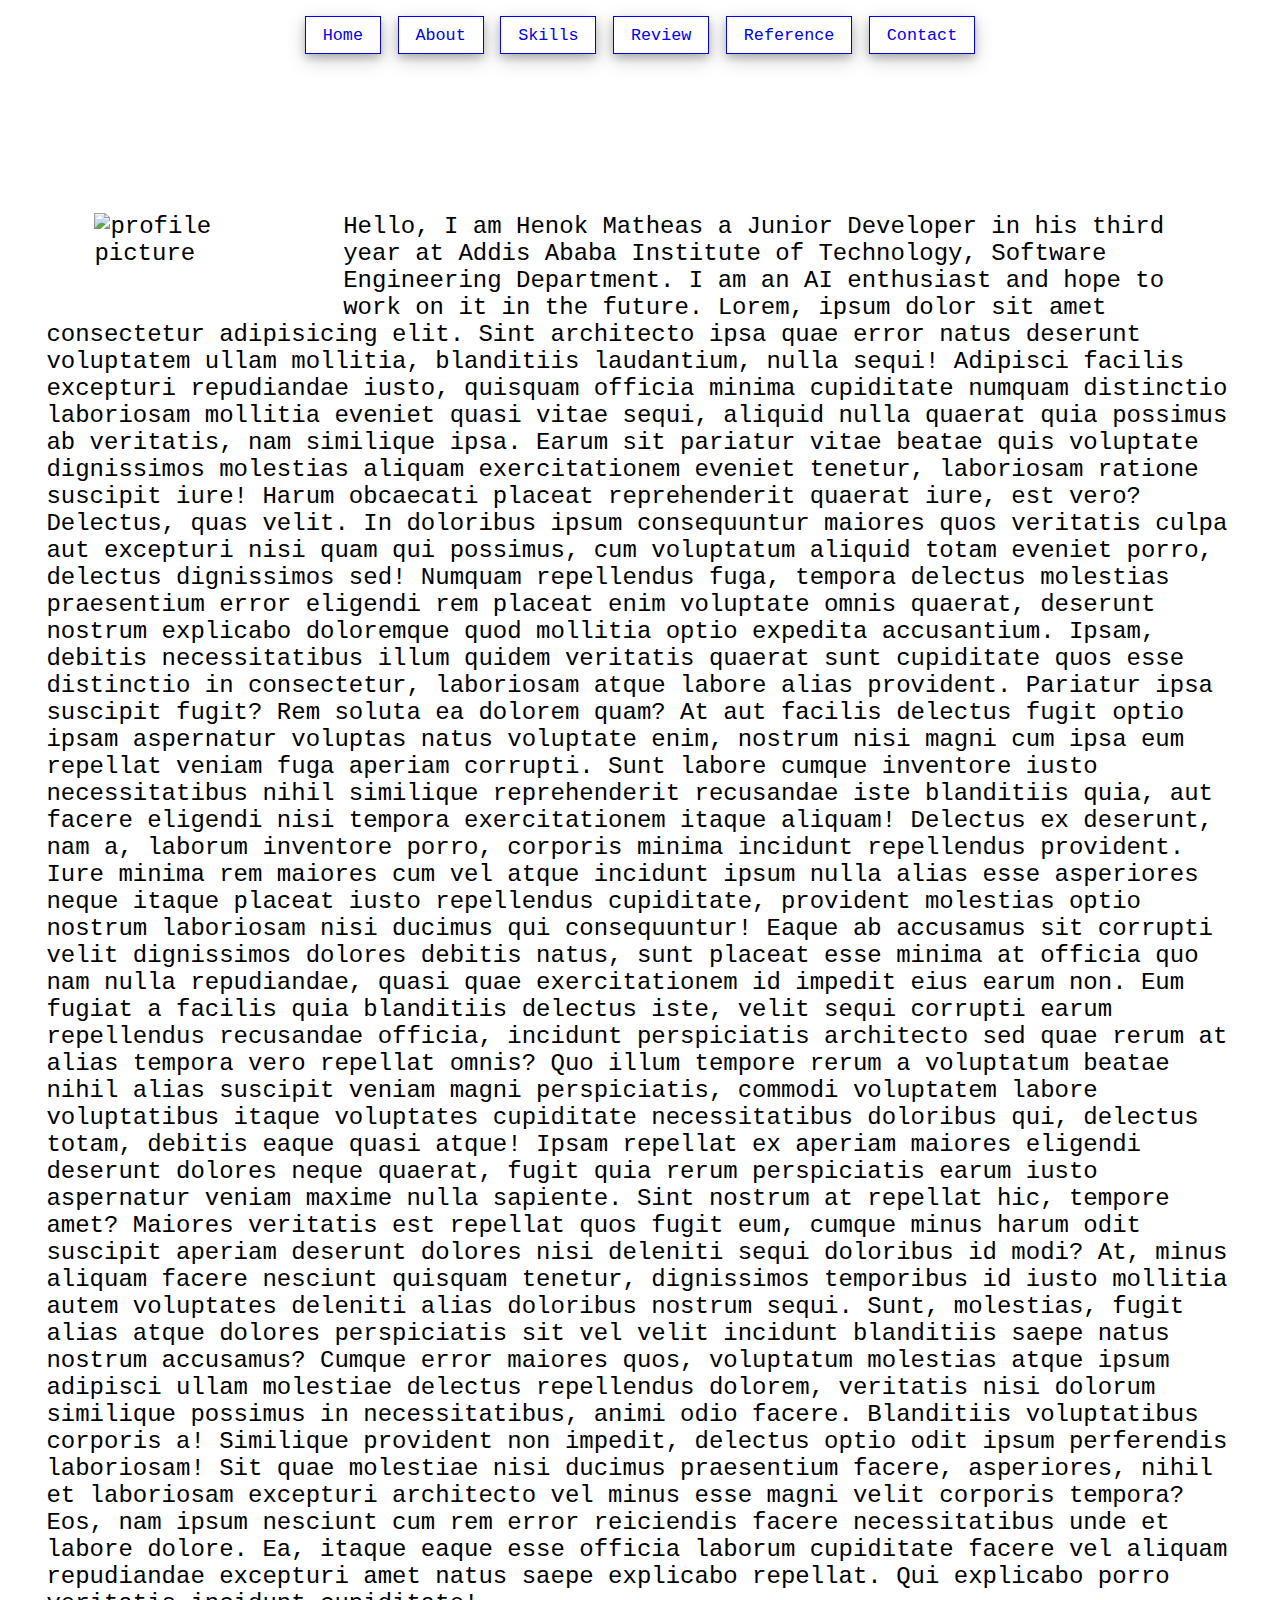
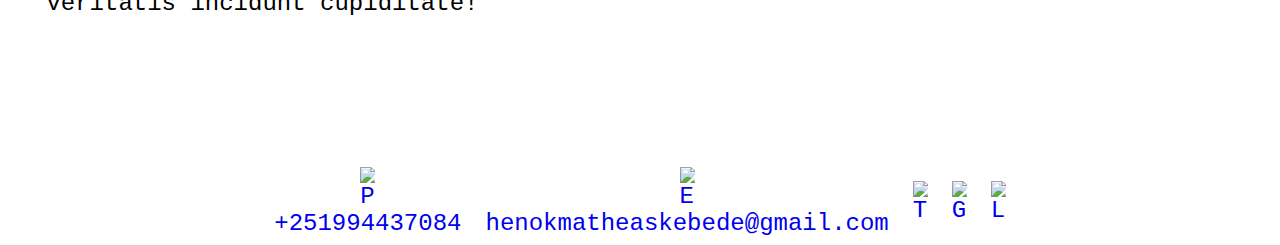
==== html/about.html @ 125ae05f "correct file organization~" ====
<!DOCTYPE html>
<html lang="en">

<head>
  <link rel="stylesheet" href="../styles/style.css" />
  <meta charset="UTF-8" />
  <meta http-equiv="X-UA-Compatible" content="IE=edge" />
  <meta name="viewport" content="width=device-width, initial-scale=1.0" />
  <title>Document</title>
</head>

<body>
  <header>
    <nav>
      <a href="../index.html">Home</a>
      <a href="about.html">About</a>
      <a href="skills.html">Skills</a>
      <a href="review.html">Review</a>
      <a href="reference.html">Reference</a>
      <a href="contact.html">Contact</a>
    </nav>
  </header>

  <main>
    <p>
      <img class='profile-img' src="images/photo.jpg" alt="profile picture" />Hello, I am Henok Matheas a Junior
      Developer in his
      third year at Addis Ababa Institute of Technology, Software Engineering Department.
      I am an AI enthusiast and hope to work on it in the future.

      Lorem, ipsum dolor
      sit amet consectetur adipisicing elit. Sint architecto ipsa quae error
      natus deserunt voluptatem ullam mollitia, blanditiis laudantium, nulla
      sequi! Adipisci facilis excepturi repudiandae iusto, quisquam officia
      minima cupiditate numquam distinctio laboriosam mollitia eveniet quasi
      vitae sequi, aliquid nulla quaerat quia possimus ab veritatis, nam
      similique ipsa. Earum sit pariatur vitae beatae quis voluptate
      dignissimos molestias aliquam exercitationem eveniet tenetur, laboriosam
      ratione suscipit iure! Harum obcaecati placeat reprehenderit quaerat
      iure, est vero? Delectus, quas velit. In doloribus ipsum consequuntur
      maiores quos veritatis culpa aut excepturi nisi quam qui possimus, cum
      voluptatum aliquid totam eveniet porro, delectus dignissimos sed!
      Numquam repellendus fuga, tempora delectus molestias praesentium error
      eligendi rem placeat enim voluptate omnis quaerat, deserunt nostrum
      explicabo doloremque quod mollitia optio expedita accusantium. Ipsam,
      debitis necessitatibus illum quidem veritatis quaerat sunt cupiditate
      quos esse distinctio in consectetur, laboriosam atque labore alias
      provident. Pariatur ipsa suscipit fugit? Rem soluta ea dolorem quam? At
      aut facilis delectus fugit optio ipsam aspernatur voluptas natus
      voluptate enim, nostrum nisi magni cum ipsa eum repellat veniam fuga
      aperiam corrupti. Sunt labore cumque inventore iusto necessitatibus
      nihil similique reprehenderit recusandae iste blanditiis quia, aut
      facere eligendi nisi tempora exercitationem itaque aliquam! Delectus ex
      deserunt, nam a, laborum inventore porro, corporis minima incidunt
      repellendus provident. Iure minima rem maiores cum vel atque incidunt
      ipsum nulla alias esse asperiores neque itaque placeat iusto repellendus
      cupiditate, provident molestias optio nostrum laboriosam nisi ducimus
      qui consequuntur! Eaque ab accusamus sit corrupti velit dignissimos
      dolores debitis natus, sunt placeat esse minima at officia quo nam nulla
      repudiandae, quasi quae exercitationem id impedit eius earum non. Eum
      fugiat a facilis quia blanditiis delectus iste, velit sequi corrupti
      earum repellendus recusandae officia, incidunt perspiciatis architecto
      sed quae rerum at alias tempora vero repellat omnis? Quo illum tempore
      rerum a voluptatum beatae nihil alias suscipit veniam magni
      perspiciatis, commodi voluptatem labore voluptatibus itaque voluptates
      cupiditate necessitatibus doloribus qui, delectus totam, debitis eaque
      quasi atque! Ipsam repellat ex aperiam maiores eligendi deserunt dolores
      neque quaerat, fugit quia rerum perspiciatis earum iusto aspernatur
      veniam maxime nulla sapiente. Sint nostrum at repellat hic, tempore
      amet? Maiores veritatis est repellat quos fugit eum, cumque minus harum
      odit suscipit aperiam deserunt dolores nisi deleniti sequi doloribus id
      modi? At, minus aliquam facere nesciunt quisquam tenetur, dignissimos
      temporibus id iusto mollitia autem voluptates deleniti alias doloribus
      nostrum sequi. Sunt, molestias, fugit alias atque dolores perspiciatis
      sit vel velit incidunt blanditiis saepe natus nostrum accusamus? Cumque
      error maiores quos, voluptatum molestias atque ipsum adipisci ullam
      molestiae delectus repellendus dolorem, veritatis nisi dolorum similique
      possimus in necessitatibus, animi odio facere. Blanditiis voluptatibus
      corporis a! Similique provident non impedit, delectus optio odit ipsum
      perferendis laboriosam! Sit quae molestiae nisi ducimus praesentium
      facere, asperiores, nihil et laboriosam excepturi architecto vel minus
      esse magni velit corporis tempora? Eos, nam ipsum nesciunt cum rem error
      reiciendis facere necessitatibus unde et labore dolore. Ea, itaque eaque
      esse officia laborum cupiditate facere vel aliquam repudiandae excepturi
      amet natus saepe explicabo repellat. Qui explicabo porro veritatis
      incidunt cupiditate!
    </p>
  </main>

  <footer>
    <a href="tel:+251994437084"><img src="images/icons/phone-solid.svg" alt="Phone">
      <div>+251994437084</div>
    </a>
    <a href="mailto:henokmatheaskebede@gmail.com"><img src="images/icons/envelope-solid.svg" alt="Email">
      <div>henokmatheaskebede@gmail.com</div>
    </a>
    <div class="footer-icons">
      <a href="https://t.me/DE_LA_MEH"><img class="footer-img" src="images/icons/telegram-brands.svg"
          alt="Telegram"></a>
      <a href="https://github.com/Henok-Matheas"><img class="footer-img" src="images/icons/github-brands.svg"
          alt="Github"></a>
      <a href="https://www.linkedin.com/in/henok-matheas-b18013210/"><img class="footer-img"
          src="images/icons/linkedin-brands.svg" alt="Linkedin"></a>
    </div>
  </footer>
</body>

</html>
---- styles/style.css ----
/* Shared css */
html {
  box-sizing: border-box;

  font-size: 1.5rem;
}

* {
  box-sizing: border-box;
  font-family: "Courier New", Courier, monospace;
  font-size: inherit;
}

body {
  /* background: url(../images/image9.png); */
  display: grid;
  grid-template-columns: auto;
}

ul {
  list-style: none;
}

a {
  text-decoration: none;
  /* display: inline-block; */
}

/* end of shared css */

/* Header css */
header {
  position: sticky;
  top: 0;
  background-color: white;
}

nav {
  /* overflow: hidden; */
  margin: auto;
  display: flex;
  flex-flow: row wrap;
  justify-content: center;
}

nav a {
  font-size: 0.7rem;
  border: 1px solid;
  box-shadow: 0 4px 8px 0 rgba(0, 0, 0, 0.2), 0 6px 20px 0 rgba(0, 0, 0, 0.19);
  margin: 0.5em;
  padding: 0.5em 1em;
  height: auto;
  transition-property: border;
  transition-property: box-shadow;
}

nav a:hover {
  color: rgb(28, 97, 28);
  border: none;
  align-self: end;
}

nav a:active {
  color: green;
  border: none;
  box-shadow: none;
}

/* header css end */

/* main css */
main {
  margin: 10% 3vw;
  display: flex;
  flex-direction: row;
  flex-wrap: wrap;
  justify-content: space-evenly;
}

.home-main {
  background-image: url("../images/Programmer-bro.svg");
  background-repeat: no-repeat;
  background-position: center;
  margin: 10% 3vw;
  flex-direction: row;
  flex-wrap: wrap;
  justify-content: space-between;
  align-items: center;
}

.home-main h1::before {
  content: "";
  color: green;
  font-size: 2em;
  animation: opening-tags 10s both step-start infinite;
}
@keyframes opening-tags {
  0% {
    content: "{";
  }
  25% {
    content: "<";
  }
  50% {
    content: "(";
  }
  75% {
    content: "//";
  }
  100% {
    content: "{";
  }
}

.home-main h1::after {
  content: "";
  color: green;
  font-size: 2em;
  animation: closing-tags 10s both step-start infinite;
}
@keyframes closing-tags {
  0% {
    content: "}";
  }
  25% {
    content: ">";
  }
  50% {
    content: ")";
  }
  75% {
    content: "//";
  }
  100% {
    content: "}";
  }
}

.profile-img {
  padding: 0 2em 2em;
  max-width: 25%;
  height: auto;
  float: left;
  transition-property: max-width;
  transition-property: all;
  /* transition-property: ; */
  transition-timing-function: ease-in-out;
  transition-duration: 1s;
}

.profile-img:hover {
  max-width: 30%;
  transform: rotate(-4deg);
  height: auto;
}

.list-header {
  font-size: 1.5em;
}

.languages li {
  margin: 10px 0;
}

.languages ul li {
  display: flex;
  flex-flow: row wrap;
  justify-content: space-between;
  align-items: center;
  margin: 10px 5px;
}

.progress {
  margin: 0 2vw;
  background: rgba(107, 107, 107, 0.5);
  justify-content: flex-start;
  border-radius: 3vw;
  align-items: center;
  padding: 0 5px;
  display: flex;
  height: 1em;
  width: 25vw;
}

.progress-value {
  box-shadow: 0 10px 40px -10px rgba(0, 0, 0, 0.2);
  border-radius: 3vw;
  background: rgb(55, 55, 206);
  height: 15px;
  width: 0;
}
#html {
  animation: html 3s normal forwards;
}

#css {
  animation: css 3s normal forwards;
}
#js {
  animation: js 3s normal forwards;
}
#java {
  animation: java 3s normal forwards;
}
#python {
  animation: python 3s normal forwards;
}
#cpp {
  animation: cpp 3s normal forwards;
}
#dart {
  animation: dart 3s normal forwards;
}

#django {
  animation: django 3s normal forwards;
}

#flutter {
  animation: flutter 3s normal forwards;
}

#react {
  animation: react 3s normal forwards;
}

@keyframes html {
  0% {
    width: 0;
  }
  100% {
    width: 80%;
  }
}

@keyframes css {
  0% {
    width: 0;
  }
  100% {
    width: 60%;
  }
}

@keyframes js {
  0% {
    width: 0;
  }
  100% {
    width: 40%;
  }
}

@keyframes java {
  0% {
    width: 0;
  }
  100% {
    width: 55%;
  }
}

@keyframes python {
  0% {
    width: 0;
  }
  100% {
    width: 90%;
  }
}

@keyframes cpp {
  0% {
    width: 0;
  }
  100% {
    width: 15%;
  }
}

@keyframes dart {
  0% {
    width: 0;
  }
  100% {
    width: 10%;
  }
}

@keyframes django {
  0% {
    width: 0;
  }
  100% {
    width: 40%;
  }
}

@keyframes flutter {
  0% {
    width: 0;
  }
  100% {
    width: 10%;
  }
}

@keyframes react {
  0% {
    width: 0;
  }
  100% {
    width: 20%;
  }
}

.slider {
  display: flex;
  flex-direction: row;
  flex-wrap: wrap;
  justify-content: space-around;
  align-items: center;
}

.slider div {
  border: 1px solid;
  max-width: 200px;
  box-shadow: none;
}

.slider div img {
  max-width: 200px;
  box-shadow: none;
}

/* main css end */

/* footer css */
footer a img {
  width: 15px;
  height: auto;
  justify-self: center;
}

footer {
  margin: 0 3vw;
  display: flex;
  flex-flow: row wrap;
  justify-content: center;
  /* align-items: c; */
}

footer a {
  display: grid;
  grid-template-columns: auto;
  margin: 0 0.5em;
  align-items: center;
}

.footer-icons {
  display: grid;
  grid-template-columns: 1fr 1fr 1fr;
}

/* footer css end */
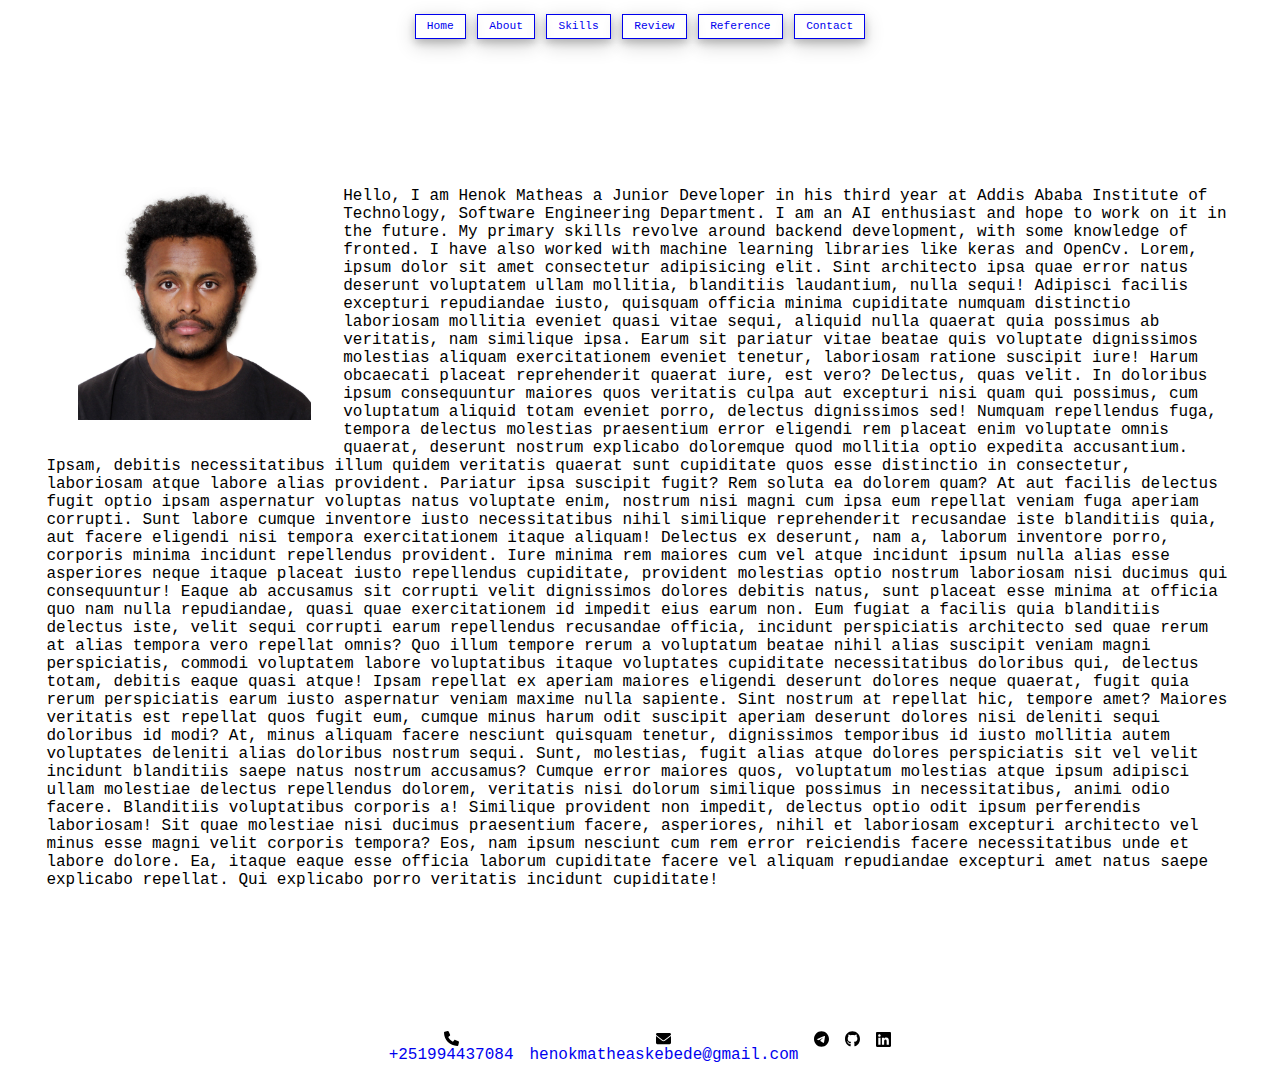
==== commit ed676a2d: "font-size css removed" ====
--- a/html/about.html
+++ b/html/about.html
@@ -23,10 +23,12 @@
 
   <main>
     <p>
-      <img class='profile-img' src="images/photo.jpg" alt="profile picture" />Hello, I am Henok Matheas a Junior
+      <img class='profile-img' src="../images/photo.jpg" alt="profile picture" />Hello, I am Henok Matheas a Junior
       Developer in his
       third year at Addis Ababa Institute of Technology, Software Engineering Department.
-      I am an AI enthusiast and hope to work on it in the future.
+      I am an AI enthusiast and hope to work on it in the future. My primary skills revolve around backend development,
+      with some knowledge of fronted. I have also worked with machine learning libraries like keras and OpenCv.
+
 
       Lorem, ipsum dolor
       sit amet consectetur adipisicing elit. Sint architecto ipsa quae error
@@ -88,19 +90,19 @@
   </main>
 
   <footer>
-    <a href="tel:+251994437084"><img src="images/icons/phone-solid.svg" alt="Phone">
+    <a href="tel:+251994437084"><img src="../images/icons/phone-solid.svg" alt="Phone">
       <div>+251994437084</div>
     </a>
-    <a href="mailto:henokmatheaskebede@gmail.com"><img src="images/icons/envelope-solid.svg" alt="Email">
+    <a href="mailto:henokmatheaskebede@gmail.com"><img src="../images/icons/envelope-solid.svg" alt="Email">
       <div>henokmatheaskebede@gmail.com</div>
     </a>
     <div class="footer-icons">
-      <a href="https://t.me/DE_LA_MEH"><img class="footer-img" src="images/icons/telegram-brands.svg"
+      <a href="https://t.me/DE_LA_MEH"><img class="footer-img" src="../images/icons/telegram-brands.svg"
           alt="Telegram"></a>
-      <a href="https://github.com/Henok-Matheas"><img class="footer-img" src="images/icons/github-brands.svg"
+      <a href="https://github.com/Henok-Matheas"><img class="footer-img" src="../images/icons/github-brands.svg"
           alt="Github"></a>
       <a href="https://www.linkedin.com/in/henok-matheas-b18013210/"><img class="footer-img"
-          src="images/icons/linkedin-brands.svg" alt="Linkedin"></a>
+          src="../images/icons/linkedin-brands.svg" alt="Linkedin"></a>
     </div>
   </footer>
 </body>
--- a/styles/style.css
+++ b/styles/style.css
@@ -1,8 +1,6 @@
 /* Shared css */
 html {
   box-sizing: border-box;
-
-  font-size: 1.5rem;
 }
 
 * {
@@ -12,7 +10,6 @@
 }
 
 body {
-  /* background: url(../images/image9.png); */
   display: grid;
   grid-template-columns: auto;
 }
@@ -23,7 +20,6 @@
 
 a {
   text-decoration: none;
-  /* display: inline-block; */
 }
 
 /* end of shared css */
@@ -351,10 +347,15 @@
 }
 
 footer a {
-  display: grid;
-  grid-template-columns: auto;
+  display: flex;
+  flex-flow: column wrap;
   margin: 0 0.5em;
   align-items: center;
+}
+
+footer a div {
+  display: flex;
+  flex-flow: column wrap;
 }
 
 .footer-icons {
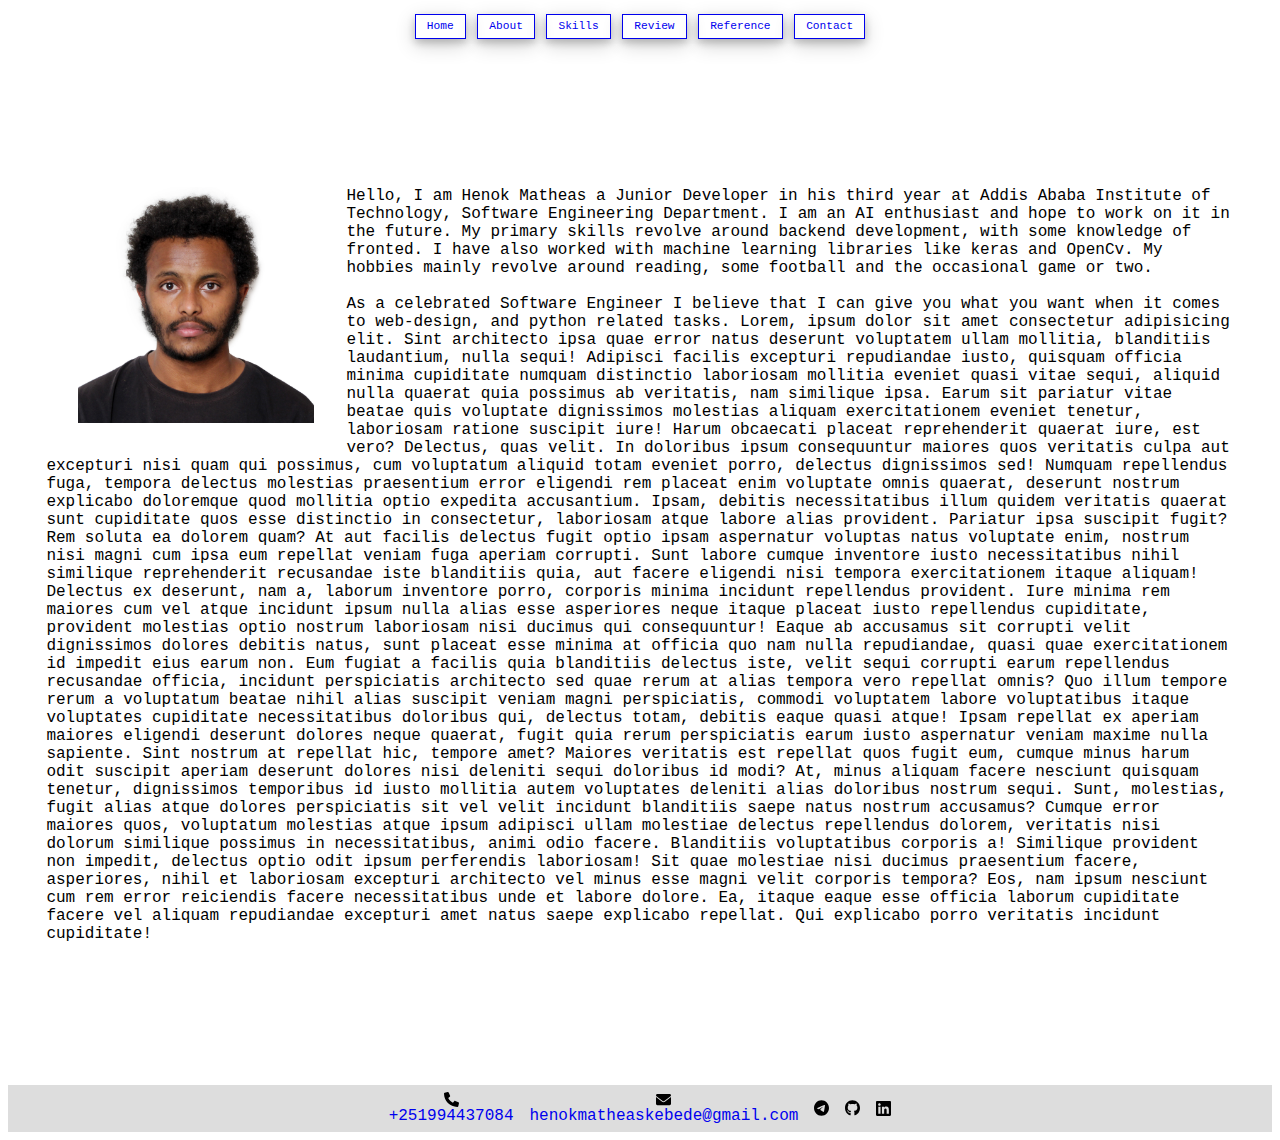
==== commit 3cf59351: "font size of tags in home-page changed" ====
--- a/html/about.html
+++ b/html/about.html
@@ -22,12 +22,15 @@
   </header>
 
   <main>
-    <p>
+    <p class="about-paragraph">
       <img class='profile-img' src="../images/photo.jpg" alt="profile picture" />Hello, I am Henok Matheas a Junior
       Developer in his
       third year at Addis Ababa Institute of Technology, Software Engineering Department.
       I am an AI enthusiast and hope to work on it in the future. My primary skills revolve around backend development,
       with some knowledge of fronted. I have also worked with machine learning libraries like keras and OpenCv.
+      My hobbies mainly revolve around reading, some football and the occasional game or two. <br><br>
+      As a celebrated Software Engineer I believe that I can give you what you want when it comes to web-design,
+      and python related tasks.
 
 
       Lorem, ipsum dolor
--- a/styles/style.css
+++ b/styles/style.css
@@ -1,6 +1,7 @@
 /* Shared css */
 html {
   box-sizing: border-box;
+  /* margin: 0px; */
 }
 
 * {
@@ -32,7 +33,6 @@
 }
 
 nav {
-  /* overflow: hidden; */
   margin: auto;
   display: flex;
   flex-flow: row wrap;
@@ -87,8 +87,8 @@
 .home-main h1::before {
   content: "";
   color: green;
-  font-size: 2em;
-  animation: opening-tags 10s both step-start infinite;
+  font-size: 1.2em;
+  animation: opening-tags 7s both step-start infinite;
 }
 @keyframes opening-tags {
   0% {
@@ -111,8 +111,8 @@
 .home-main h1::after {
   content: "";
   color: green;
-  font-size: 2em;
-  animation: closing-tags 10s both step-start infinite;
+  font-size: 1.2em;
+  animation: closing-tags 7s both step-start infinite;
 }
 @keyframes closing-tags {
   0% {
@@ -134,7 +134,7 @@
 
 .profile-img {
   padding: 0 2em 2em;
-  max-width: 25%;
+  max-width: 300px;
   height: auto;
   float: left;
   transition-property: max-width;
@@ -145,9 +145,32 @@
 }
 
 .profile-img:hover {
-  max-width: 30%;
+  max-width: 350px;
   transform: rotate(-4deg);
   height: auto;
+}
+
+@media screen and (max-width: 992px) {
+  .home-main {
+    background-image: none;
+  }
+  .profile-img {
+    max-width: 60vw;
+    float: none;
+    justify-self: center;
+    height: auto;
+    transition-property: max-width;
+    transition-property: all;
+    /* transition-property: ; */
+    transition-timing-function: ease-in-out;
+    transition-duration: 1s;
+  }
+
+  .profile-img:hover {
+    max-width: 65vw;
+    transform: rotate(-4deg);
+    height: auto;
+  }
 }
 
 .list-header {
@@ -172,6 +195,7 @@
   justify-content: flex-start;
   border-radius: 3vw;
   align-items: center;
+  position: relative;
   padding: 0 5px;
   display: flex;
   height: 1em;
@@ -182,7 +206,7 @@
   box-shadow: 0 10px 40px -10px rgba(0, 0, 0, 0.2);
   border-radius: 3vw;
   background: rgb(55, 55, 206);
-  height: 15px;
+  height: 0.6em;
   width: 0;
 }
 #html {
@@ -339,10 +363,15 @@
 }
 
 footer {
-  margin: 0 3vw;
+  background-color: #ddd;
   display: flex;
   flex-flow: row wrap;
   justify-content: center;
+  /* justify-self: center; */
+  align-items: center;
+  width: 100%;
+  margin: 0px;
+  padding: 7px 0;
   /* align-items: c; */
 }
 
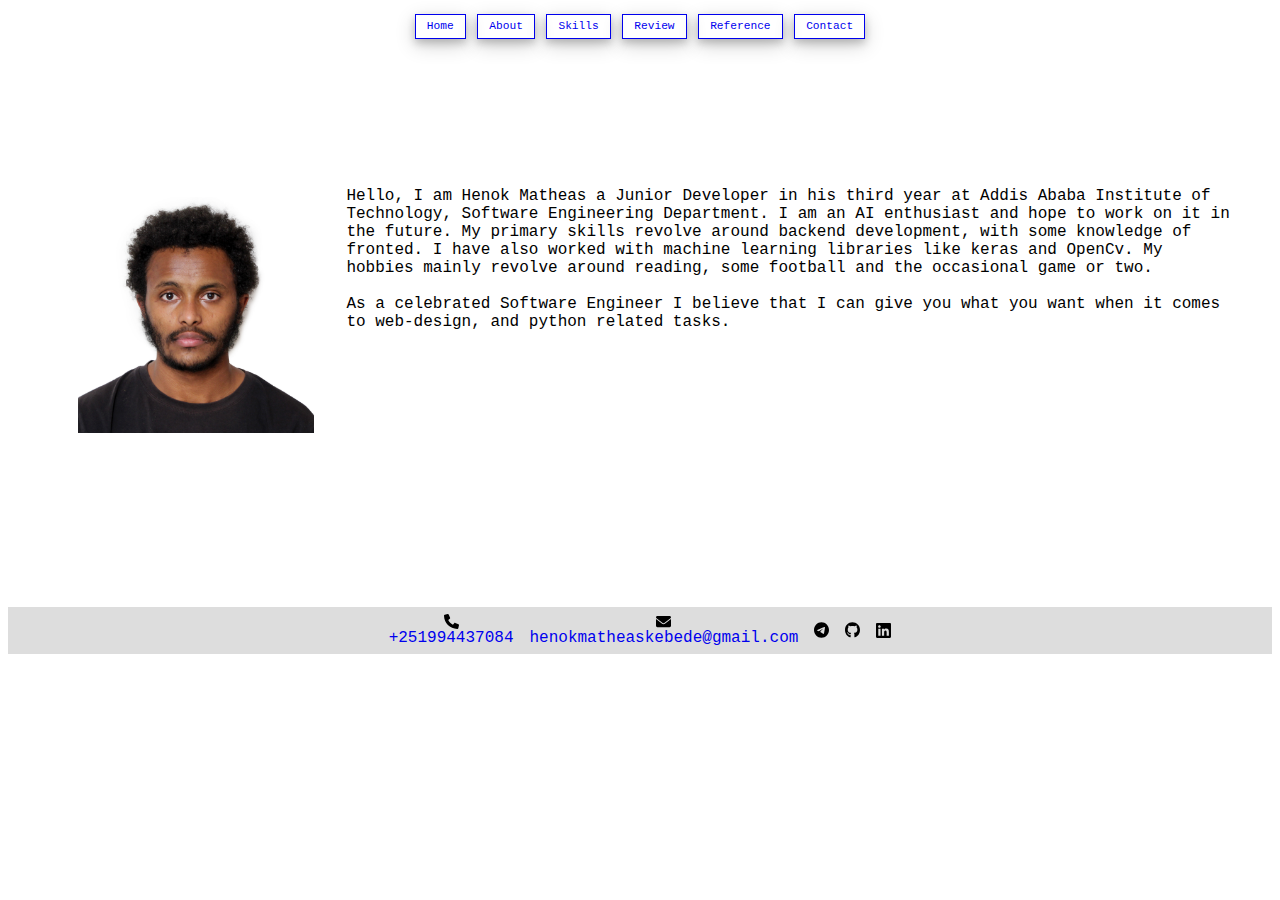
==== commit 6dada531: "contact page finished" ====
--- a/html/about.html
+++ b/html/about.html
@@ -33,62 +33,7 @@
       and python related tasks.
 
 
-      Lorem, ipsum dolor
-      sit amet consectetur adipisicing elit. Sint architecto ipsa quae error
-      natus deserunt voluptatem ullam mollitia, blanditiis laudantium, nulla
-      sequi! Adipisci facilis excepturi repudiandae iusto, quisquam officia
-      minima cupiditate numquam distinctio laboriosam mollitia eveniet quasi
-      vitae sequi, aliquid nulla quaerat quia possimus ab veritatis, nam
-      similique ipsa. Earum sit pariatur vitae beatae quis voluptate
-      dignissimos molestias aliquam exercitationem eveniet tenetur, laboriosam
-      ratione suscipit iure! Harum obcaecati placeat reprehenderit quaerat
-      iure, est vero? Delectus, quas velit. In doloribus ipsum consequuntur
-      maiores quos veritatis culpa aut excepturi nisi quam qui possimus, cum
-      voluptatum aliquid totam eveniet porro, delectus dignissimos sed!
-      Numquam repellendus fuga, tempora delectus molestias praesentium error
-      eligendi rem placeat enim voluptate omnis quaerat, deserunt nostrum
-      explicabo doloremque quod mollitia optio expedita accusantium. Ipsam,
-      debitis necessitatibus illum quidem veritatis quaerat sunt cupiditate
-      quos esse distinctio in consectetur, laboriosam atque labore alias
-      provident. Pariatur ipsa suscipit fugit? Rem soluta ea dolorem quam? At
-      aut facilis delectus fugit optio ipsam aspernatur voluptas natus
-      voluptate enim, nostrum nisi magni cum ipsa eum repellat veniam fuga
-      aperiam corrupti. Sunt labore cumque inventore iusto necessitatibus
-      nihil similique reprehenderit recusandae iste blanditiis quia, aut
-      facere eligendi nisi tempora exercitationem itaque aliquam! Delectus ex
-      deserunt, nam a, laborum inventore porro, corporis minima incidunt
-      repellendus provident. Iure minima rem maiores cum vel atque incidunt
-      ipsum nulla alias esse asperiores neque itaque placeat iusto repellendus
-      cupiditate, provident molestias optio nostrum laboriosam nisi ducimus
-      qui consequuntur! Eaque ab accusamus sit corrupti velit dignissimos
-      dolores debitis natus, sunt placeat esse minima at officia quo nam nulla
-      repudiandae, quasi quae exercitationem id impedit eius earum non. Eum
-      fugiat a facilis quia blanditiis delectus iste, velit sequi corrupti
-      earum repellendus recusandae officia, incidunt perspiciatis architecto
-      sed quae rerum at alias tempora vero repellat omnis? Quo illum tempore
-      rerum a voluptatum beatae nihil alias suscipit veniam magni
-      perspiciatis, commodi voluptatem labore voluptatibus itaque voluptates
-      cupiditate necessitatibus doloribus qui, delectus totam, debitis eaque
-      quasi atque! Ipsam repellat ex aperiam maiores eligendi deserunt dolores
-      neque quaerat, fugit quia rerum perspiciatis earum iusto aspernatur
-      veniam maxime nulla sapiente. Sint nostrum at repellat hic, tempore
-      amet? Maiores veritatis est repellat quos fugit eum, cumque minus harum
-      odit suscipit aperiam deserunt dolores nisi deleniti sequi doloribus id
-      modi? At, minus aliquam facere nesciunt quisquam tenetur, dignissimos
-      temporibus id iusto mollitia autem voluptates deleniti alias doloribus
-      nostrum sequi. Sunt, molestias, fugit alias atque dolores perspiciatis
-      sit vel velit incidunt blanditiis saepe natus nostrum accusamus? Cumque
-      error maiores quos, voluptatum molestias atque ipsum adipisci ullam
-      molestiae delectus repellendus dolorem, veritatis nisi dolorum similique
-      possimus in necessitatibus, animi odio facere. Blanditiis voluptatibus
-      corporis a! Similique provident non impedit, delectus optio odit ipsum
-      perferendis laboriosam! Sit quae molestiae nisi ducimus praesentium
-      facere, asperiores, nihil et laboriosam excepturi architecto vel minus
-      esse magni velit corporis tempora? Eos, nam ipsum nesciunt cum rem error
-      reiciendis facere necessitatibus unde et labore dolore. Ea, itaque eaque
-      esse officia laborum cupiditate facere vel aliquam repudiandae excepturi
-      amet natus saepe explicabo repellat. Qui explicabo porro veritatis
-      incidunt cupiditate!
+
     </p>
   </main>
 
--- a/styles/style.css
+++ b/styles/style.css
@@ -1,7 +1,7 @@
 /* Shared css */
 html {
   box-sizing: border-box;
-  /* margin: 0px; */
+  margin: 0px;
 }
 
 * {
@@ -11,8 +11,9 @@
 }
 
 body {
+  position: relative;
   display: grid;
-  grid-template-columns: auto;
+  grid-template-rows: auto;
 }
 
 ul {
@@ -30,6 +31,7 @@
   position: sticky;
   top: 0;
   background-color: white;
+  z-index: 1000;
 }
 
 nav {
@@ -132,7 +134,9 @@
   }
 }
 
+/* about page */
 .profile-img {
+  margin-top: 10px;
   padding: 0 2em 2em;
   max-width: 300px;
   height: auto;
@@ -157,11 +161,10 @@
   .profile-img {
     max-width: 60vw;
     float: none;
-    justify-self: center;
+    display: block;
     height: auto;
     transition-property: max-width;
     transition-property: all;
-    /* transition-property: ; */
     transition-timing-function: ease-in-out;
     transition-duration: 1s;
   }
@@ -173,6 +176,7 @@
   }
 }
 
+/* skills page */
 .list-header {
   font-size: 1.5em;
 }
@@ -334,62 +338,261 @@
   }
 }
 
-.slider {
-  display: flex;
-  flex-direction: row;
-  flex-wrap: wrap;
-  justify-content: space-around;
-  align-items: center;
-}
-
-.slider div {
-  border: 1px solid;
-  max-width: 200px;
-  box-shadow: none;
-}
-
-.slider div img {
-  max-width: 200px;
-  box-shadow: none;
+/* review page */
+
+table {
+  border-collapse: collapse;
+}
+
+td,
+th {
+  border: 1px solid #ddd;
+  padding: 8px;
+}
+
+tr:nth-child(even) {
+  background-color: #f2f2f2;
+}
+
+.table-content:hover {
+  background-color: #ddd;
+}
+
+th {
+  padding-top: 12px;
+  padding-bottom: 12px;
+  text-align: left;
+}
+
+.table-title {
+  text-align: center;
+}
+
+/* reference page */
+.sliders {
+  display: flex;
+  flex-flow: row wrap;
+  justify-content: center;
+}
+
+#slider {
+  position: relative;
+  width: 300px;
+  height: 300px;
+  display: flex;
+  margin: 40px;
+  justify-content: center;
+  align-items: center;
+  transition-duration: 0.5s;
+}
+#slider:hover {
+  height: 400px;
+  color: black;
+}
+
+.slider-img {
+  box-sizing: border-box;
+  position: absolute;
+  top: 0;
+  left: 0;
+  width: 100%;
+  height: 100%;
+  padding: 10px;
+}
+
+.slider-img img {
+  max-width: 100%;
+  opacity: 0.4;
+  transition-duration: 0.5s;
+
+  /* padding: 10px; */
+}
+
+#slider:hover .slider-img img {
+  opacity: 1;
+}
+
+#slider::before {
+  content: "";
+  position: absolute;
+  top: -2px;
+  left: -2px;
+  right: -2px;
+  bottom: -2px;
+  background: rgb(219, 225, 226);
+  z-index: -1;
+}
+
+#slider::after {
+  content: "";
+  position: absolute;
+  top: -2px;
+  left: -2px;
+  right: -2px;
+  bottom: -2px;
+  background: rgb(219, 225, 226);
+  z-index: -2;
+  filter: blur(10px);
+}
+
+.slider-content {
+  position: absolute;
+  bottom: 0;
+  left: 10px;
+  right: 10px;
+  bottom: 10px;
+  height: 90px;
+  display: flex;
+  justify-content: center;
+  align-items: center;
+  opacity: 0;
+  transition: 0;
+}
+
+#slider:hover .slider-content {
+  opacity: 1;
+}
+
+/* contact page */
+
+form {
+  padding: 20px;
+  border-radius: 3px;
+  display: flex;
+  flex-flow: column nowrap;
+  row-gap: 10px;
+  justify-content: center;
+  box-shadow: 0 4px 8px 0 rgba(0, 0, 0, 0.2), 0 6px 20px 0 rgba(0, 0, 0, 0.19);
+  background-color: #f2f2f2;
+}
+
+form div {
+  display: grid;
+  grid-template-columns: 1fr 3fr;
+  justify-content: space-between;
+  align-items: flex-start;
+}
+
+input,
+textarea {
+  padding: 5px;
+  border-radius: 4px;
+  border: 1px solid #ccc;
+}
+
+input[type="text"],
+input[type="email"],
+textarea {
+  width: 100%;
+  height: auto;
+  cursor: auto;
+  resize: none;
+}
+
+label {
+  padding: 12px 12px 12px 0;
+}
+
+input[type="button"] {
+  padding: 0.5em 1em;
+  border: 1px solid #551a8b;
+  color: #551a8b;
+  justify-self: center;
+  align-self: center;
+  transition-property: border;
+}
+
+/* padding: 0.5em 1em;
+  height: auto;
+  transition-property: border;
+} */
+
+input[type="button"]:hover {
+  /* color: rgb(28, 97, 28); */
+  background-color: #551a8b;
+  color: #f2f2f2;
+  border: none;
+}
+
+/* responsiveness */
+
+@media screen and (max-width: 360px) {
+  form div {
+    display: grid;
+    grid-template-columns: auto;
+    justify-content: left;
+    align-items: left;
+    text-align: left;
+  }
+
+  #slider {
+    width: 200px;
+    height: 200px;
+  }
+  #slider:hover {
+    height: 300px;
+    color: black;
+  }
+}
+
+@media screen and (max-width: 300px) {
+  table tr th:nth-child(even),
+  table tr td:nth-child(even) {
+    display: none;
+  }
+
+  .languages ul li {
+    display: grid;
+    grid-template-rows: auto;
+    justify-content: space-between;
+    align-items: center;
+    margin: 10px 5px;
+  }
 }
 
 /* main css end */
 
 /* footer css */
+footer {
+  background-color: #ddd;
+  display: flex;
+  /* position: absolute;
+  bottom: 0; */
+  flex-flow: row wrap;
+  justify-content: center;
+  align-items: center;
+  width: 100%;
+  padding: 7px 0;
+  /* align-items: c; */
+}
+
+footer a {
+  display: flex;
+  flex-flow: column wrap;
+  margin: 0 0.5em;
+  align-items: center;
+}
+
+footer a div {
+  display: flex;
+  flex-flow: column wrap;
+}
+
 footer a img {
   width: 15px;
   height: auto;
   justify-self: center;
 }
 
-footer {
-  background-color: #ddd;
-  display: flex;
-  flex-flow: row wrap;
-  justify-content: center;
-  /* justify-self: center; */
-  align-items: center;
-  width: 100%;
-  margin: 0px;
-  padding: 7px 0;
-  /* align-items: c; */
-}
-
-footer a {
-  display: flex;
-  flex-flow: column wrap;
-  margin: 0 0.5em;
-  align-items: center;
-}
-
-footer a div {
-  display: flex;
-  flex-flow: column wrap;
-}
-
 .footer-icons {
   display: grid;
   grid-template-columns: 1fr 1fr 1fr;
 }
 
+@media screen and (max-width: 360px) {
+  footer a div {
+    display: none;
+  }
+}
+
 /* footer css end */
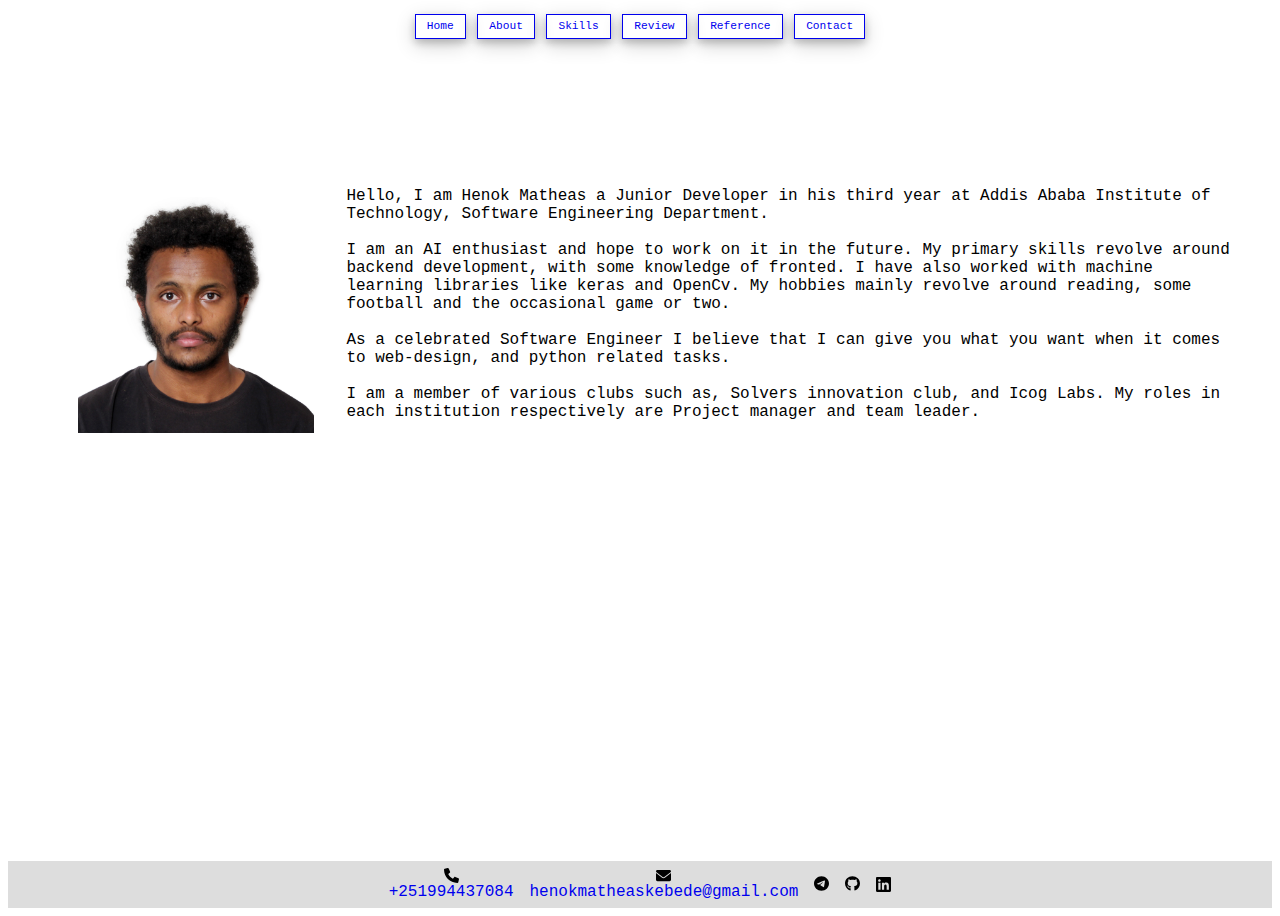
==== commit b7d5c75d: "bem for header and main" ====
--- a/html/about.html
+++ b/html/about.html
@@ -9,9 +9,9 @@
   <title>Document</title>
 </head>
 
-<body>
-  <header>
-    <nav>
+<body class="body">
+  <header class='body-header'>
+    <nav class="navigation">
       <a href="../index.html">Home</a>
       <a href="about.html">About</a>
       <a href="skills.html">Skills</a>
@@ -21,18 +21,22 @@
     </nav>
   </header>
 
-  <main>
+  <main class="main">
     <p class="about-paragraph">
       <img class='profile-img' src="../images/photo.jpg" alt="profile picture" />Hello, I am Henok Matheas a Junior
       Developer in his
       third year at Addis Ababa Institute of Technology, Software Engineering Department.
+      <br>
+      <br>
       I am an AI enthusiast and hope to work on it in the future. My primary skills revolve around backend development,
       with some knowledge of fronted. I have also worked with machine learning libraries like keras and OpenCv.
       My hobbies mainly revolve around reading, some football and the occasional game or two. <br><br>
       As a celebrated Software Engineer I believe that I can give you what you want when it comes to web-design,
       and python related tasks.
-
-
+      <br>
+      <br>
+      I am a member of various clubs such as, Solvers innovation club, and Icog Labs. My roles in each institution
+      respectively are Project manager and team leader.
 
     </p>
   </main>
--- a/styles/style.css
+++ b/styles/style.css
@@ -10,10 +10,19 @@
   font-size: inherit;
 }
 
-body {
+.body {
+  width: auto;
   position: relative;
-  display: grid;
-  grid-template-rows: auto;
+  display: flex;
+  flex-flow: column wrap;
+  min-height: 100vh;
+  /* grid-template-rows: 1fr 20px; */
+}
+
+.body-main {
+  background-image: url("../images/Programmer-bro.svg");
+  background-repeat: no-repeat;
+  background-position: center;
 }
 
 ul {
@@ -27,21 +36,21 @@
 /* end of shared css */
 
 /* Header css */
-header {
+.body-header {
   position: sticky;
   top: 0;
   background-color: white;
   z-index: 1000;
 }
 
-nav {
+.navigation {
   margin: auto;
   display: flex;
   flex-flow: row wrap;
   justify-content: center;
 }
 
-nav a {
+.navigation a {
   font-size: 0.7rem;
   border: 1px solid;
   box-shadow: 0 4px 8px 0 rgba(0, 0, 0, 0.2), 0 6px 20px 0 rgba(0, 0, 0, 0.19);
@@ -52,13 +61,13 @@
   transition-property: box-shadow;
 }
 
-nav a:hover {
+.navigation a:hover {
   color: rgb(28, 97, 28);
   border: none;
   align-self: end;
 }
 
-nav a:active {
+.navigation a:active {
   color: green;
   border: none;
   box-shadow: none;
@@ -67,7 +76,7 @@
 /* header css end */
 
 /* main css */
-main {
+.main {
   margin: 10% 3vw;
   display: flex;
   flex-direction: row;
@@ -76,9 +85,6 @@
 }
 
 .home-main {
-  background-image: url("../images/Programmer-bro.svg");
-  background-repeat: no-repeat;
-  background-position: center;
   margin: 10% 3vw;
   flex-direction: row;
   flex-wrap: wrap;
@@ -154,28 +160,6 @@
   height: auto;
 }
 
-@media screen and (max-width: 992px) {
-  .home-main {
-    background-image: none;
-  }
-  .profile-img {
-    max-width: 60vw;
-    float: none;
-    display: block;
-    height: auto;
-    transition-property: max-width;
-    transition-property: all;
-    transition-timing-function: ease-in-out;
-    transition-duration: 1s;
-  }
-
-  .profile-img:hover {
-    max-width: 65vw;
-    transform: rotate(-4deg);
-    height: auto;
-  }
-}
-
 /* skills page */
 .list-header {
   font-size: 1.5em;
@@ -516,6 +500,28 @@
 
 /* responsiveness */
 
+@media screen and (max-width: 992px) {
+  .body-main {
+    background-image: none;
+  }
+  .profile-img {
+    max-width: 60vw;
+    float: none;
+    display: block;
+    height: auto;
+    transition-property: max-width;
+    transition-property: all;
+    transition-timing-function: ease-in-out;
+    transition-duration: 1s;
+  }
+
+  .profile-img:hover {
+    max-width: 65vw;
+    transform: rotate(-4deg);
+    height: auto;
+  }
+}
+
 @media screen and (max-width: 360px) {
   form div {
     display: grid;
@@ -556,8 +562,8 @@
 footer {
   background-color: #ddd;
   display: flex;
-  /* position: absolute;
-  bottom: 0; */
+  position: absolute;
+  bottom: 0;
   flex-flow: row wrap;
   justify-content: center;
   align-items: center;
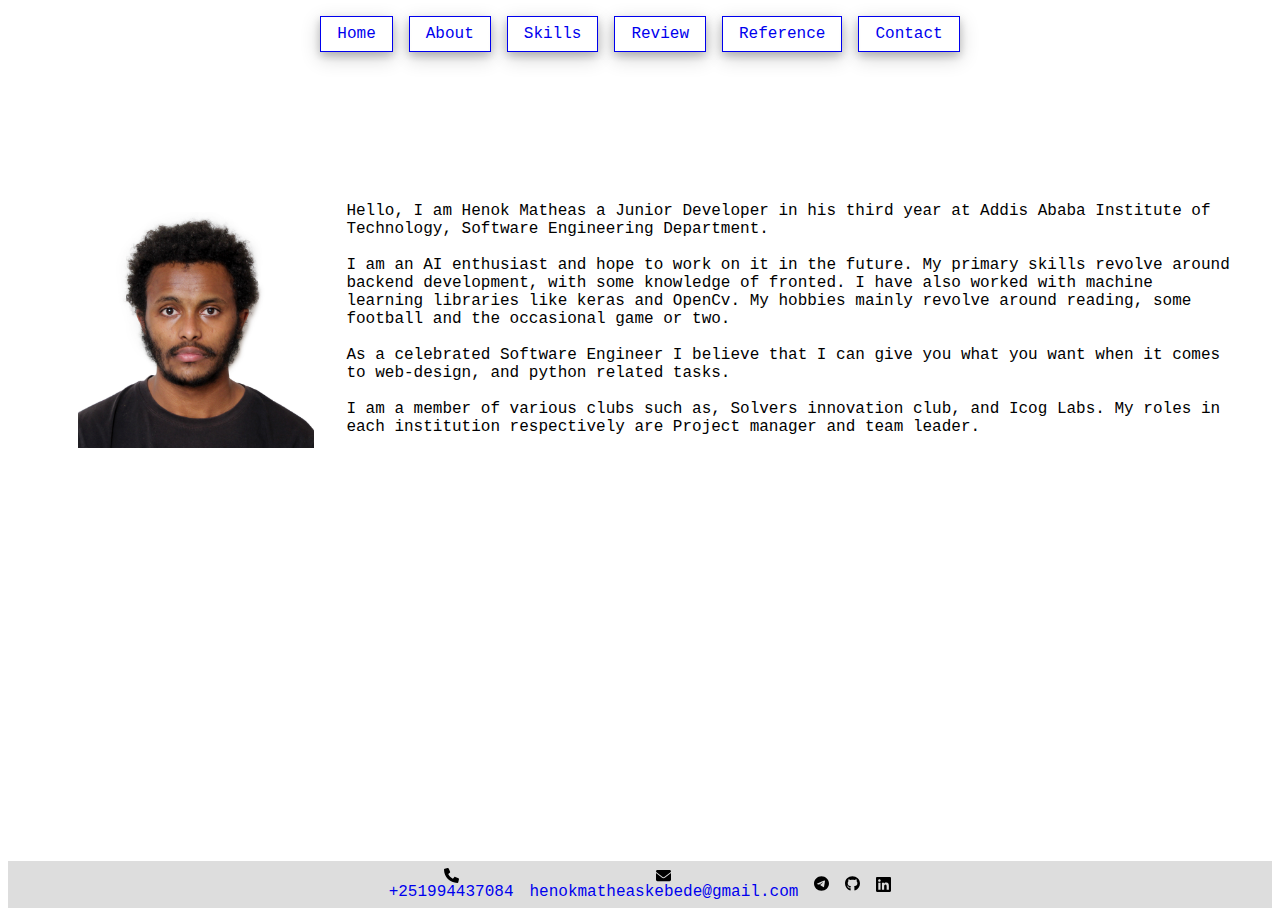
==== commit b5a5a347: "navigation font size excluded" ====
--- a/html/about.html
+++ b/html/about.html
@@ -41,7 +41,7 @@
     </p>
   </main>
 
-  <footer>
+  <footer class="footer">
     <a href="tel:+251994437084"><img src="../images/icons/phone-solid.svg" alt="Phone">
       <div>+251994437084</div>
     </a>
--- a/styles/style.css
+++ b/styles/style.css
@@ -51,7 +51,6 @@
 }
 
 .navigation a {
-  font-size: 0.7rem;
   border: 1px solid;
   box-shadow: 0 4px 8px 0 rgba(0, 0, 0, 0.2), 0 6px 20px 0 rgba(0, 0, 0, 0.19);
   margin: 0.5em;
@@ -556,10 +555,16 @@
   }
 }
 
+@media screen and (max-width: 360px) {
+  .footer a div {
+    display: none;
+  }
+}
+
 /* main css end */
 
 /* footer css */
-footer {
+.footer {
   background-color: #ddd;
   display: flex;
   position: absolute;
@@ -572,19 +577,19 @@
   /* align-items: c; */
 }
 
-footer a {
+.footer a {
   display: flex;
   flex-flow: column wrap;
   margin: 0 0.5em;
   align-items: center;
 }
 
-footer a div {
+.footer a div {
   display: flex;
   flex-flow: column wrap;
 }
 
-footer a img {
+.footer a img {
   width: 15px;
   height: auto;
   justify-self: center;
@@ -595,10 +600,4 @@
   grid-template-columns: 1fr 1fr 1fr;
 }
 
-@media screen and (max-width: 360px) {
-  footer a div {
-    display: none;
-  }
-}
-
 /* footer css end */
